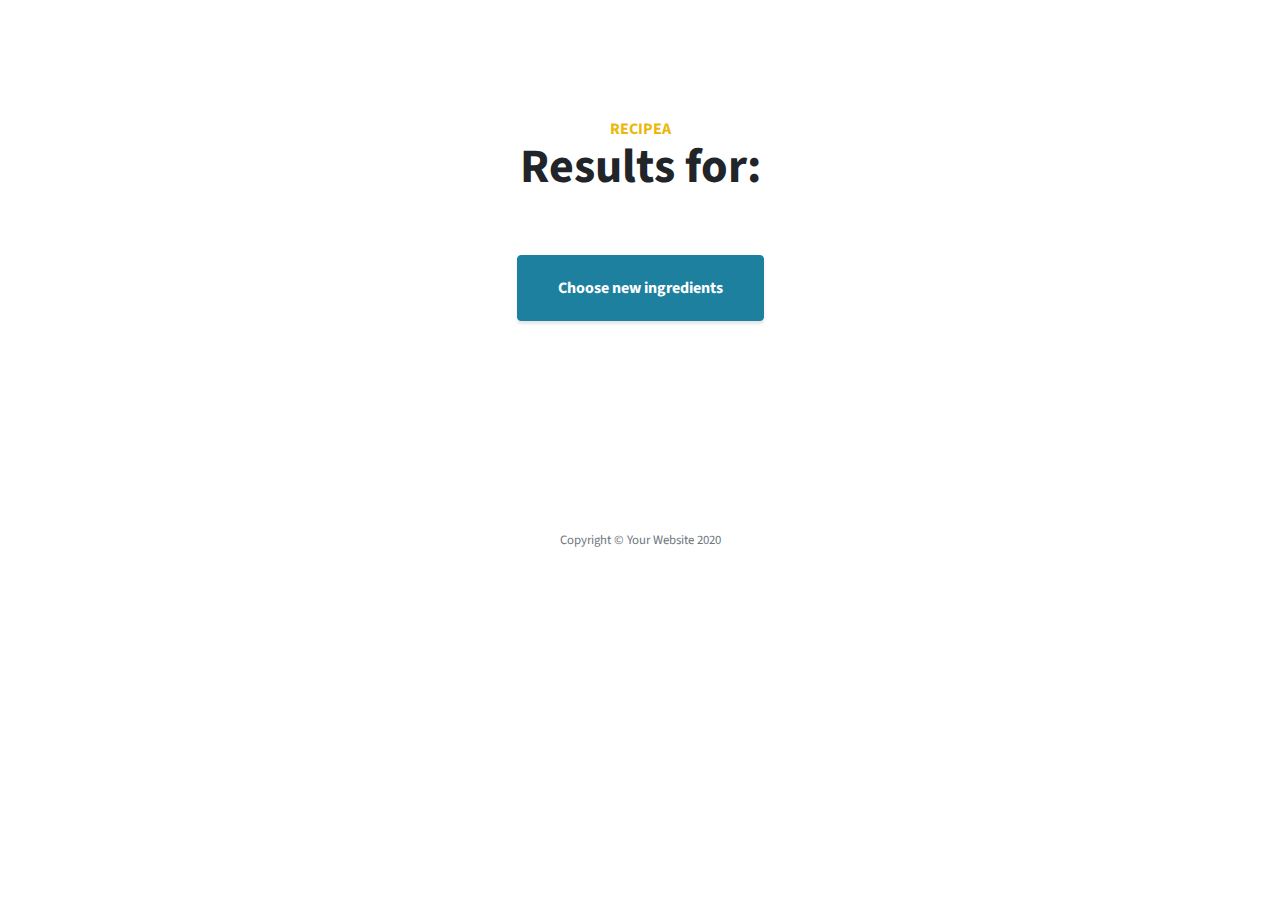
==== generated.html @ 521752c6 "[+] generated page and fixed bugs" ====
<!DOCTYPE html>
<html lang="en">

<head>
    
    <meta charset="utf-8">
    <meta name="viewport" content="width=device-width, initial-scale=1, shrink-to-fit=no">
    <meta name="description" content="">
    <meta name="author" content="">
    
    <title>Recipea</title>
    
    <!-- Bootstrap Core CSS -->
    <link href="vendor/bootstrap/css/bootstrap.min.css" rel="stylesheet">
    
    <!-- Custom Fonts -->
    <link href="vendor/fontawesome-free/css/all.min.css" rel="stylesheet" type="text/css">
    <link href="https://fonts.googleapis.com/css?family=Source+Sans+Pro:300,400,700,300italic,400italic,700italic" rel="stylesheet" type="text/css">
    <link href="vendor/simple-line-icons/css/simple-line-icons.css" rel="stylesheet">
    
    <!-- Custom CSS -->
    <link href="css/stylish-portfolio.min.css" rel="stylesheet">
    
</head>

<body id="page-top">
    
    <!-- Navigation -->
    <!-- <a class="menu-toggle rounded" href="#">
        <i class="fas fa-bars"></i>
    </a>
    <nav id="sidebar-wrapper">
        <ul class="sidebar-nav">
            <li class="sidebar-brand">
                <a class="js-scroll-trigger" href="#page-top">Start Bootstrap</a>
            </li>
            <li class="sidebar-nav-item">
                <a class="js-scroll-trigger" href="#page-top">Home</a>
            </li>
            <li class="sidebar-nav-item">
                <a class="js-scroll-trigger" href="#about">About</a>
            </li>
            <li class="sidebar-nav-item">
                <a class="js-scroll-trigger" href="#services">Services</a>
            </li>
            <li class="sidebar-nav-item">
                <a class="js-scroll-trigger" href="#portfolio">Portfolio</a>
            </li>
            <li class="sidebar-nav-item">
                <a class="js-scroll-trigger" href="#contact">Contact</a>
            </li>
        </ul>
    </nav> -->
    
    <!-- Header -->
    
    
    <!-- Portfolio -->
    <section class="content-section" id="results">
        <div class="container">
            <div class="content-section-heading text-center">
                <h3 class="text-secondary mb-0">RECIPEA</h3>
                <h2 class="mb-5">Results for:</h2>
                <h2 class="text-secondary mb-0" id="result-array"></h2>
                <a class="btn btn-primary btn-xl js-scroll-trigger" style="margin: 10px;" href="ingredients.html">Choose new ingredients</a>
            </div>
            <div class="row no-gutters" id="results-items">
                <!-- <div class="col-lg-6">
                    <a class="portfolio-item" href="#!">
                        <div class="caption">
                            <div class="caption-content">
                                <div class="h2">Stationary</div>
                                <p class="mb-0">A yellow pencil with envelopes on a clean, blue backdrop!</p>
                            </div>
                        </div>
                        <img class="img-fluid" src="img/portfolio-1.jpg" alt="">
                    </a>
                </div>
                <div class="col-lg-6">
                    <a class="portfolio-item" href="#!">
                        <div class="caption">
                            <div class="caption-content">
                                <div class="h2">Ice Cream</div>
                                <p class="mb-0">A dark blue background with a colored pencil, a clip, and a tiny ice cream cone!</p>
                            </div>
                        </div>
                        <img class="img-fluid" src="img/portfolio-2.jpg" alt="">
                    </a>
                </div>
                <div class="col-lg-6">
                    <a class="portfolio-item" href="#!">
                        <div class="caption">
                            <div class="caption-content">
                                <div class="h2">Strawberries</div>
                                <p class="mb-0">Strawberries are such a tasty snack, especially with a little sugar on top!</p>
                            </div>
                        </div>
                        <img class="img-fluid" src="img/portfolio-3.jpg" alt="">
                    </a>
                </div>
                <div class="col-lg-6">
                    <a class="portfolio-item" href="#!">
                        <div class="caption">
                            <div class="caption-content">
                                <div class="h2">Workspace</div>
                                <p class="mb-0">A yellow workspace with some scissors, pencils, and other objects.</p>
                            </div>
                        </div>
                        <img class="img-fluid" src="img/portfolio-4.jpg" alt="">
                    </a>
                </div> -->
            </div>
        </div>
    </section>
    
    
    <!-- Footer -->
    <footer class="footer text-center">
        <div class="container">
            <!-- <ul class="list-inline mb-5">
                <li class="list-inline-item">
                    <a class="social-link rounded-circle text-white mr-3" href="#!">
                        <i class="icon-social-facebook"></i>
                    </a>
                </li>
                <li class="list-inline-item">
                    <a class="social-link rounded-circle text-white mr-3" href="#!">
                        <i class="icon-social-twitter"></i>
                    </a>
                </li>
                <li class="list-inline-item">
                    <a class="social-link rounded-circle text-white" href="#!">
                        <i class="icon-social-github"></i>
                    </a>
                </li>
            </ul> -->
            <p class="text-muted small mb-0">Copyright &copy; Your Website 2020</p>
        </div>
    </footer>
    
    <!-- Scroll to Top Button-->
    <a class="scroll-to-top rounded js-scroll-trigger" href="#page-top">
        <i class="fas fa-angle-up"></i>
    </a>
    
    <!-- Bootstrap core JavaScript -->
    <script src="vendor/jquery/jquery.min.js"></script>
    <script src="vendor/bootstrap/js/bootstrap.bundle.min.js"></script>
    
    <!-- Plugin JavaScript -->
    <script src="vendor/jquery-easing/jquery.easing.min.js"></script>
    
    <!-- Custom scripts for this template -->
    <script src="js/stylish-portfolio.min.js"></script>
    <script src="js/script.js"></script>
    
    <script>
        
        var ingredients = sessionStorage.getItem('ingredients');
        console.log(ingredients);

        var tags = ""
        for (var i = 0;i <ingredients.length; i++) {
            if (ingredients[i] != "+") {
                tags = tags + ingredients[i]
            }
            console.log(tags)
        } 
        

        var resultText = document.getElementById("result-array")
        resultText.innerHTML = tags


        
        const getRecipes = async () => {
            var response = await fetch(`https://api.spoonacular.com/recipes/findByIngredients?ingredients=${ingredients}&apiKey=17aacff51e834c24acb4cd2dcdea4cce`);
            console.log(response)
            const myJson = await response.json(); //extract JSON from the http response
            // do something with myJson
            console.log(myJson)
            var portfolio = document.getElementById("results-items")
            console.log(portfolio)
            
            for (var i = 0; i<myJson.length; i++) {
                var card = document.createElement('div')
                card.className = "col-lg-6"
                var a = document.createElement('a')
                a.className = "portfolio-item"
                a.href = `recipe.html?${myJson[i]["title"]}=${myJson[i]["id"]}`
                var caption = document.createElement('div')
                caption.className = "caption"
                var captionContent = document.createElement('div')
                captionContent.className = "caption-content"
                var header = document.createElement('div')
                header.className = "h2"
                header.innerHTML = myJson[i]["title"]
                var text = document.createElement('p')
                text.className = "mb-0"
                text.innerHTML = ""
                var img = document.createElement('img')
                img.className = "img-fluid"
                img.src = myJson[i]["image"]
                card.append(a)
                a.append(caption)
                a.append(img)
                caption.append(captionContent)
                captionContent.append(header)
                captionContent.append(text)
                portfolio.append(card)
            }
        }

        getRecipes()
        
    </script>
    
</body>

</html>
---- vendor/simple-line-icons/css/simple-line-icons.css ----
/*
* Font Face
*/
@font-face {
  font-family: 'simple-line-icons';
  src: url('../fonts/Simple-Line-Icons.eot?v=2.4.0');
  src: url('../fonts/Simple-Line-Icons.eot?v=2.4.0#iefix') format('embedded-opentype'), url('../fonts/Simple-Line-Icons.woff2?v=2.4.0') format('woff2'), url('../fonts/Simple-Line-Icons.ttf?v=2.4.0') format('truetype'), url('../fonts/Simple-Line-Icons.woff?v=2.4.0') format('woff'), url('../fonts/Simple-Line-Icons.svg?v=2.4.0#simple-line-icons') format('svg');
  font-weight: normal;
  font-style: normal;
}
/*
 Use the following code if you want to have a class per icon.
 Instead of a list of all class selectors, you can use the generic [class*="icon-"] selector,
 but it's slower.
*/
.icon-user,
.icon-people,
.icon-user-female,
.icon-user-follow,
.icon-user-following,
.icon-user-unfollow,
.icon-login,
.icon-logout,
.icon-emotsmile,
.icon-phone,
.icon-call-end,
.icon-call-in,
.icon-call-out,
.icon-map,
.icon-location-pin,
.icon-direction,
.icon-directions,
.icon-compass,
.icon-layers,
.icon-menu,
.icon-list,
.icon-options-vertical,
.icon-options,
.icon-arrow-down,
.icon-arrow-left,
.icon-arrow-right,
.icon-arrow-up,
.icon-arrow-up-circle,
.icon-arrow-left-circle,
.icon-arrow-right-circle,
.icon-arrow-down-circle,
.icon-check,
.icon-clock,
.icon-plus,
.icon-minus,
.icon-close,
.icon-event,
.icon-exclamation,
.icon-organization,
.icon-trophy,
.icon-screen-smartphone,
.icon-screen-desktop,
.icon-plane,
.icon-notebook,
.icon-mustache,
.icon-mouse,
.icon-magnet,
.icon-energy,
.icon-disc,
.icon-cursor,
.icon-cursor-move,
.icon-crop,
.icon-chemistry,
.icon-speedometer,
.icon-shield,
.icon-screen-tablet,
.icon-magic-wand,
.icon-hourglass,
.icon-graduation,
.icon-ghost,
.icon-game-controller,
.icon-fire,
.icon-eyeglass,
.icon-envelope-open,
.icon-envelope-letter,
.icon-bell,
.icon-badge,
.icon-anchor,
.icon-wallet,
.icon-vector,
.icon-speech,
.icon-puzzle,
.icon-printer,
.icon-present,
.icon-playlist,
.icon-pin,
.icon-picture,
.icon-handbag,
.icon-globe-alt,
.icon-globe,
.icon-folder-alt,
.icon-folder,
.icon-film,
.icon-feed,
.icon-drop,
.icon-drawer,
.icon-docs,
.icon-doc,
.icon-diamond,
.icon-cup,
.icon-calculator,
.icon-bubbles,
.icon-briefcase,
.icon-book-open,
.icon-basket-loaded,
.icon-basket,
.icon-bag,
.icon-action-undo,
.icon-action-redo,
.icon-wrench,
.icon-umbrella,
.icon-trash,
.icon-tag,
.icon-support,
.icon-frame,
.icon-size-fullscreen,
.icon-size-actual,
.icon-shuffle,
.icon-share-alt,
.icon-share,
.icon-rocket,
.icon-question,
.icon-pie-chart,
.icon-pencil,
.icon-note,
.icon-loop,
.icon-home,
.icon-grid,
.icon-graph,
.icon-microphone,
.icon-music-tone-alt,
.icon-music-tone,
.icon-earphones-alt,
.icon-earphones,
.icon-equalizer,
.icon-like,
.icon-dislike,
.icon-control-start,
.icon-control-rewind,
.icon-control-play,
.icon-control-pause,
.icon-control-forward,
.icon-control-end,
.icon-volume-1,
.icon-volume-2,
.icon-volume-off,
.icon-calendar,
.icon-bulb,
.icon-chart,
.icon-ban,
.icon-bubble,
.icon-camrecorder,
.icon-camera,
.icon-cloud-download,
.icon-cloud-upload,
.icon-envelope,
.icon-eye,
.icon-flag,
.icon-heart,
.icon-info,
.icon-key,
.icon-link,
.icon-lock,
.icon-lock-open,
.icon-magnifier,
.icon-magnifier-add,
.icon-magnifier-remove,
.icon-paper-clip,
.icon-paper-plane,
.icon-power,
.icon-refresh,
.icon-reload,
.icon-settings,
.icon-star,
.icon-symbol-female,
.icon-symbol-male,
.icon-target,
.icon-credit-card,
.icon-paypal,
.icon-social-tumblr,
.icon-social-twitter,
.icon-social-facebook,
.icon-social-instagram,
.icon-social-linkedin,
.icon-social-pinterest,
.icon-social-github,
.icon-social-google,
.icon-social-reddit,
.icon-social-skype,
.icon-social-dribbble,
.icon-social-behance,
.icon-social-foursqare,
.icon-social-soundcloud,
.icon-social-spotify,
.icon-social-stumbleupon,
.icon-social-youtube,
.icon-social-dropbox,
.icon-social-vkontakte,
.icon-social-steam {
  font-family: 'simple-line-icons';
  speak: none;
  font-style: normal;
  font-weight: normal;
  font-variant: normal;
  text-transform: none;
  line-height: 1;
  /* Better Font Rendering =========== */
  -webkit-font-smoothing: antialiased;
  -moz-osx-font-smoothing: grayscale;
}
.icon-user:before {
  content: "\e005";
}
.icon-people:before {
  content: "\e001";
}
.icon-user-female:before {
  content: "\e000";
}
.icon-user-follow:before {
  content: "\e002";
}
.icon-user-following:before {
  content: "\e003";
}
.icon-user-unfollow:before {
  content: "\e004";
}
.icon-login:before {
  content: "\e066";
}
.icon-logout:before {
  content: "\e065";
}
.icon-emotsmile:before {
  content: "\e021";
}
.icon-phone:before {
  content: "\e600";
}
.icon-call-end:before {
  content: "\e048";
}
.icon-call-in:before {
  content: "\e047";
}
.icon-call-out:before {
  content: "\e046";
}
.icon-map:before {
  content: "\e033";
}
.icon-location-pin:before {
  content: "\e096";
}
.icon-direction:before {
  content: "\e042";
}
.icon-directions:before {
  content: "\e041";
}
.icon-compass:before {
  content: "\e045";
}
.icon-layers:before {
  content: "\e034";
}
.icon-menu:before {
  content: "\e601";
}
.icon-list:before {
  content: "\e067";
}
.icon-options-vertical:before {
  content: "\e602";
}
.icon-options:before {
  content: "\e603";
}
.icon-arrow-down:before {
  content: "\e604";
}
.icon-arrow-left:before {
  content: "\e605";
}
.icon-arrow-right:before {
  content: "\e606";
}
.icon-arrow-up:before {
  content: "\e607";
}
.icon-arrow-up-circle:before {
  content: "\e078";
}
.icon-arrow-left-circle:before {
  content: "\e07a";
}
.icon-arrow-right-circle:before {
  content: "\e079";
}
.icon-arrow-down-circle:before {
  content: "\e07b";
}
.icon-check:before {
  content: "\e080";
}
.icon-clock:before {
  content: "\e081";
}
.icon-plus:before {
  content: "\e095";
}
.icon-minus:before {
  content: "\e615";
}
.icon-close:before {
  content: "\e082";
}
.icon-event:before {
  content: "\e619";
}
.icon-exclamation:before {
  content: "\e617";
}
.icon-organization:before {
  content: "\e616";
}
.icon-trophy:before {
  content: "\e006";
}
.icon-screen-smartphone:before {
  content: "\e010";
}
.icon-screen-desktop:before {
  content: "\e011";
}
.icon-plane:before {
  content: "\e012";
}
.icon-notebook:before {
  content: "\e013";
}
.icon-mustache:before {
  content: "\e014";
}
.icon-mouse:before {
  content: "\e015";
}
.icon-magnet:before {
  content: "\e016";
}
.icon-energy:before {
  content: "\e020";
}
.icon-disc:before {
  content: "\e022";
}
.icon-cursor:before {
  content: "\e06e";
}
.icon-cursor-move:before {
  content: "\e023";
}
.icon-crop:before {
  content: "\e024";
}
.icon-chemistry:before {
  content: "\e026";
}
.icon-speedometer:before {
  content: "\e007";
}
.icon-shield:before {
  content: "\e00e";
}
.icon-screen-tablet:before {
  content: "\e00f";
}
.icon-magic-wand:before {
  content: "\e017";
}
.icon-hourglass:before {
  content: "\e018";
}
.icon-graduation:before {
  content: "\e019";
}
.icon-ghost:before {
  content: "\e01a";
}
.icon-game-controller:before {
  content: "\e01b";
}
.icon-fire:before {
  content: "\e01c";
}
.icon-eyeglass:before {
  content: "\e01d";
}
.icon-envelope-open:before {
  content: "\e01e";
}
.icon-envelope-letter:before {
  content: "\e01f";
}
.icon-bell:before {
  content: "\e027";
}
.icon-badge:before {
  content: "\e028";
}
.icon-anchor:before {
  content: "\e029";
}
.icon-wallet:before {
  content: "\e02a";
}
.icon-vector:before {
  content: "\e02b";
}
.icon-speech:before {
  content: "\e02c";
}
.icon-puzzle:before {
  content: "\e02d";
}
.icon-printer:before {
  content: "\e02e";
}
.icon-present:before {
  content: "\e02f";
}
.icon-playlist:before {
  content: "\e030";
}
.icon-pin:before {
  content: "\e031";
}
.icon-picture:before {
  content: "\e032";
}
.icon-handbag:before {
  content: "\e035";
}
.icon-globe-alt:before {
  content: "\e036";
}
.icon-globe:before {
  content: "\e037";
}
.icon-folder-alt:before {
  content: "\e039";
}
.icon-folder:before {
  content: "\e089";
}
.icon-film:before {
  content: "\e03a";
}
.icon-feed:before {
  content: "\e03b";
}
.icon-drop:before {
  content: "\e03e";
}
.icon-drawer:before {
  content: "\e03f";
}
.icon-docs:before {
  content: "\e040";
}
.icon-doc:before {
  content: "\e085";
}
.icon-diamond:before {
  content: "\e043";
}
.icon-cup:before {
  content: "\e044";
}
.icon-calculator:before {
  content: "\e049";
}
.icon-bubbles:before {
  content: "\e04a";
}
.icon-briefcase:before {
  content: "\e04b";
}
.icon-book-open:before {
  content: "\e04c";
}
.icon-basket-loaded:before {
  content: "\e04d";
}
.icon-basket:before {
  content: "\e04e";
}
.icon-bag:before {
  content: "\e04f";
}
.icon-action-undo:before {
  content: "\e050";
}
.icon-action-redo:before {
  content: "\e051";
}
.icon-wrench:before {
  content: "\e052";
}
.icon-umbrella:before {
  content: "\e053";
}
.icon-trash:before {
  content: "\e054";
}
.icon-tag:before {
  content: "\e055";
}
.icon-support:before {
  content: "\e056";
}
.icon-frame:before {
  content: "\e038";
}
.icon-size-fullscreen:before {
  content: "\e057";
}
.icon-size-actual:before {
  content: "\e058";
}
.icon-shuffle:before {
  content: "\e059";
}
.icon-share-alt:before {
  content: "\e05a";
}
.icon-share:before {
  content: "\e05b";
}
.icon-rocket:before {
  content: "\e05c";
}
.icon-question:before {
  content: "\e05d";
}
.icon-pie-chart:before {
  content: "\e05e";
}
.icon-pencil:before {
  content: "\e05f";
}
.icon-note:before {
  content: "\e060";
}
.icon-loop:before {
  content: "\e064";
}
.icon-home:before {
  content: "\e069";
}
.icon-grid:before {
  content: "\e06a";
}
.icon-graph:before {
  content: "\e06b";
}
.icon-microphone:before {
  content: "\e063";
}
.icon-music-tone-alt:before {
  content: "\e061";
}
.icon-music-tone:before {
  content: "\e062";
}
.icon-earphones-alt:before {
  content: "\e03c";
}
.icon-earphones:before {
  content: "\e03d";
}
.icon-equalizer:before {
  content: "\e06c";
}
.icon-like:before {
  content: "\e068";
}
.icon-dislike:before {
  content: "\e06d";
}
.icon-control-start:before {
  content: "\e06f";
}
.icon-control-rewind:before {
  content: "\e070";
}
.icon-control-play:before {
  content: "\e071";
}
.icon-control-pause:before {
  content: "\e072";
}
.icon-control-forward:before {
  content: "\e073";
}
.icon-control-end:before {
  content: "\e074";
}
.icon-volume-1:before {
  content: "\e09f";
}
.icon-volume-2:before {
  content: "\e0a0";
}
.icon-volume-off:before {
  content: "\e0a1";
}
.icon-calendar:before {
  content: "\e075";
}
.icon-bulb:before {
  content: "\e076";
}
.icon-chart:before {
  content: "\e077";
}
.icon-ban:before {
  content: "\e07c";
}
.icon-bubble:before {
  content: "\e07d";
}
.icon-camrecorder:before {
  content: "\e07e";
}
.icon-camera:before {
  content: "\e07f";
}
.icon-cloud-download:before {
  content: "\e083";
}
.icon-cloud-upload:before {
  content: "\e084";
}
.icon-envelope:before {
  content: "\e086";
}
.icon-eye:before {
  content: "\e087";
}
.icon-flag:before {
  content: "\e088";
}
.icon-heart:before {
  content: "\e08a";
}
.icon-info:before {
  content: "\e08b";
}
.icon-key:before {
  content: "\e08c";
}
.icon-link:before {
  content: "\e08d";
}
.icon-lock:before {
  content: "\e08e";
}
.icon-lock-open:before {
  content: "\e08f";
}
.icon-magnifier:before {
  content: "\e090";
}
.icon-magnifier-add:before {
  content: "\e091";
}
.icon-magnifier-remove:before {
  content: "\e092";
}
.icon-paper-clip:before {
  content: "\e093";
}
.icon-paper-plane:before {
  content: "\e094";
}
.icon-power:before {
  content: "\e097";
}
.icon-refresh:before {
  content: "\e098";
}
.icon-reload:before {
  content: "\e099";
}
.icon-settings:before {
  content: "\e09a";
}
.icon-star:before {
  content: "\e09b";
}
.icon-symbol-female:before {
  content: "\e09c";
}
.icon-symbol-male:before {
  content: "\e09d";
}
.icon-target:before {
  content: "\e09e";
}
.icon-credit-card:before {
  content: "\e025";
}
.icon-paypal:before {
  content: "\e608";
}
.icon-social-tumblr:before {
  content: "\e00a";
}
.icon-social-twitter:before {
  content: "\e009";
}
.icon-social-facebook:before {
  content: "\e00b";
}
.icon-social-instagram:before {
  content: "\e609";
}
.icon-social-linkedin:before {
  content: "\e60a";
}
.icon-social-pinterest:before {
  content: "\e60b";
}
.icon-social-github:before {
  content: "\e60c";
}
.icon-social-google:before {
  content: "\e60d";
}
.icon-social-reddit:before {
  content: "\e60e";
}
.icon-social-skype:before {
  content: "\e60f";
}
.icon-social-dribbble:before {
  content: "\e00d";
}
.icon-social-behance:before {
  content: "\e610";
}
.icon-social-foursqare:before {
  content: "\e611";
}
.icon-social-soundcloud:before {
  content: "\e612";
}
.icon-social-spotify:before {
  content: "\e613";
}
.icon-social-stumbleupon:before {
  content: "\e614";
}
.icon-social-youtube:before {
  content: "\e008";
}
.icon-social-dropbox:before {
  content: "\e00c";
}
.icon-social-vkontakte:before {
  content: "\e618";
}
.icon-social-steam:before {
  content: "\e620";
}
---- css/stylish-portfolio.min.css ----
/*!
 * Start Bootstrap - Stylish Portfolio v5.0.9 (https://startbootstrap.com/theme/stylish-portfolio)
 * Copyright 2013-2020 Start Bootstrap
 * Licensed under MIT (https://github.com/StartBootstrap/startbootstrap-stylish-portfolio/blob/master/LICENSE)
 */body,html{width:100%;height:100%}body{font-family:'Source Sans Pro'}.btn-xl{padding:1.25rem 2.5rem}.content-section{padding-top:7.5rem;padding-bottom:7.5rem}.content-section-heading h2{font-size:3rem}.content-section-heading h3{font-size:1rem;text-transform:uppercase}h1,h2,h3,h4,h5,h6{font-weight:700}.text-faded{color:rgba(255,255,255,.7)}.map{height:30rem}@media (max-width:992px){.map{height:75%}}.map iframe{pointer-events:none}.scroll-to-top{position:fixed;right:15px;bottom:15px;display:none;width:50px;height:50px;text-align:center;color:#fff;background:rgba(52,58,64,.5);line-height:45px}.scroll-to-top:focus,.scroll-to-top:hover{color:#fff}.scroll-to-top:hover{background:#343a40}.scroll-to-top i{font-weight:800}.masthead{min-height:30rem;position:relative;display:table;width:100%;height:auto;padding-top:8rem;padding-bottom:8rem;background:linear-gradient(90deg,rgba(255,255,255,.1) 0,rgba(255,255,255,.1) 100%),url(../img/bg-masthead.jpg);background-position:center center;background-repeat:no-repeat;background-size:cover}.masthead h1{font-size:4rem;margin:0;padding:0}@media (min-width:992px){.masthead{height:100vh}.masthead h1{font-size:5.5rem}}#sidebar-wrapper{position:fixed;z-index:2;right:0;width:250px;height:100%;transition:all .4s ease 0s;transform:translateX(250px);background:#1d809f;border-left:1px solid rgba(255,255,255,.1)}.sidebar-nav{position:absolute;top:0;width:250px;margin:0;padding:0;list-style:none}.sidebar-nav li.sidebar-nav-item a{display:block;text-decoration:none;color:#fff;padding:15px}.sidebar-nav li a:hover{text-decoration:none;color:#fff;background:rgba(255,255,255,.2)}.sidebar-nav li a:active,.sidebar-nav li a:focus{text-decoration:none}.sidebar-nav>.sidebar-brand{font-size:1.2rem;background:rgba(52,58,64,.1);height:80px;line-height:50px;padding-top:15px;padding-bottom:15px;padding-left:15px}.sidebar-nav>.sidebar-brand a{color:#fff}.sidebar-nav>.sidebar-brand a:hover{color:#fff;background:0 0}#sidebar-wrapper.active{right:250px;width:250px;transition:all .4s ease 0s}.menu-toggle{position:fixed;right:15px;top:15px;width:50px;height:50px;text-align:center;color:#fff;background:rgba(52,58,64,.5);line-height:50px;z-index:999}.menu-toggle:focus,.menu-toggle:hover{color:#fff}.menu-toggle:hover{background:#343a40}.service-icon{background-color:#fff;color:#1d809f;height:7rem;width:7rem;display:block;line-height:7.5rem;font-size:2.25rem;box-shadow:0 3px 3px 0 rgba(0,0,0,.1)}.callout{padding:15rem 0;background:linear-gradient(90deg,rgba(255,255,255,.1) 0,rgba(255,255,255,.1) 100%),url(../img/bg-callout.jpg);background-position:center center;background-repeat:no-repeat;background-size:cover}.callout h2{font-size:3.5rem;font-weight:700;display:block;max-width:30rem}.portfolio-item{display:block;position:relative;overflow:hidden;max-width:530px;margin:auto auto 1rem}.portfolio-item .caption{display:flex;height:100%;width:100%;background-color:rgba(33,37,41,.2);position:absolute;top:0;bottom:0;z-index:1}.portfolio-item .caption .caption-content{color:#fff;margin:auto 2rem 2rem}.portfolio-item .caption .caption-content h2{font-size:.8rem;text-transform:uppercase}.portfolio-item .caption .caption-content p{font-weight:300;font-size:1.2rem}@media (min-width:992px){.portfolio-item{max-width:none;margin:0}.portfolio-item .caption{transition:background-color .7s,-webkit-clip-path .25s ease-out;transition:clip-path .25s ease-out,background-color .7s;transition:clip-path .25s ease-out,background-color .7s,-webkit-clip-path .25s ease-out;-webkit-clip-path:inset(0);clip-path:inset(0)}.portfolio-item .caption .caption-content{transition:opacity .25s;margin-left:5rem;margin-right:5rem;margin-bottom:5rem}.portfolio-item img{transition:-webkit-clip-path .25s ease-out;transition:clip-path .25s ease-out;transition:clip-path .25s ease-out,-webkit-clip-path .25s ease-out;-webkit-clip-path:inset(-1px);clip-path:inset(-1px)}.portfolio-item:hover img{-webkit-clip-path:inset(2rem);clip-path:inset(2rem)}.portfolio-item:hover .caption{background-color:rgba(29,128,159,.9);-webkit-clip-path:inset(2rem);clip-path:inset(2rem)}}.map iframe{height:100%;width:100%;border:0}footer.footer{padding-top:5rem;padding-bottom:5rem}footer.footer .social-link{display:block;height:4rem;width:4rem;line-height:4.3rem;font-size:1.5rem;background-color:#1d809f;transition:background-color .15s ease-in-out;box-shadow:0 3px 3px 0 rgba(0,0,0,.1)}footer.footer .social-link:hover{background-color:#155d74;text-decoration:none}a{color:#1d809f}a:active,a:focus,a:hover{color:#155d74}.btn-primary{background-color:#1d809f!important;border-color:#1d809f!important;color:#fff!important}.btn-primary:active,.btn-primary:focus,.btn-primary:hover{background-color:#155d74!important;border-color:#155d74!important}.btn-secondary{background-color:#ecb807!important;border-color:#ecb807!important;color:#fff!important}.btn-secondary:active,.btn-secondary:focus,.btn-secondary:hover{background-color:#ba9106!important;border-color:#ba9106!important}.btn-dark{color:#fff!important}.btn{box-shadow:0 3px 3px 0 rgba(0,0,0,.1);font-weight:700}.bg-primary{background-color:#1d809f!important}.text-primary{color:#1d809f!important}.text-secondary{color:#ecb807!important}
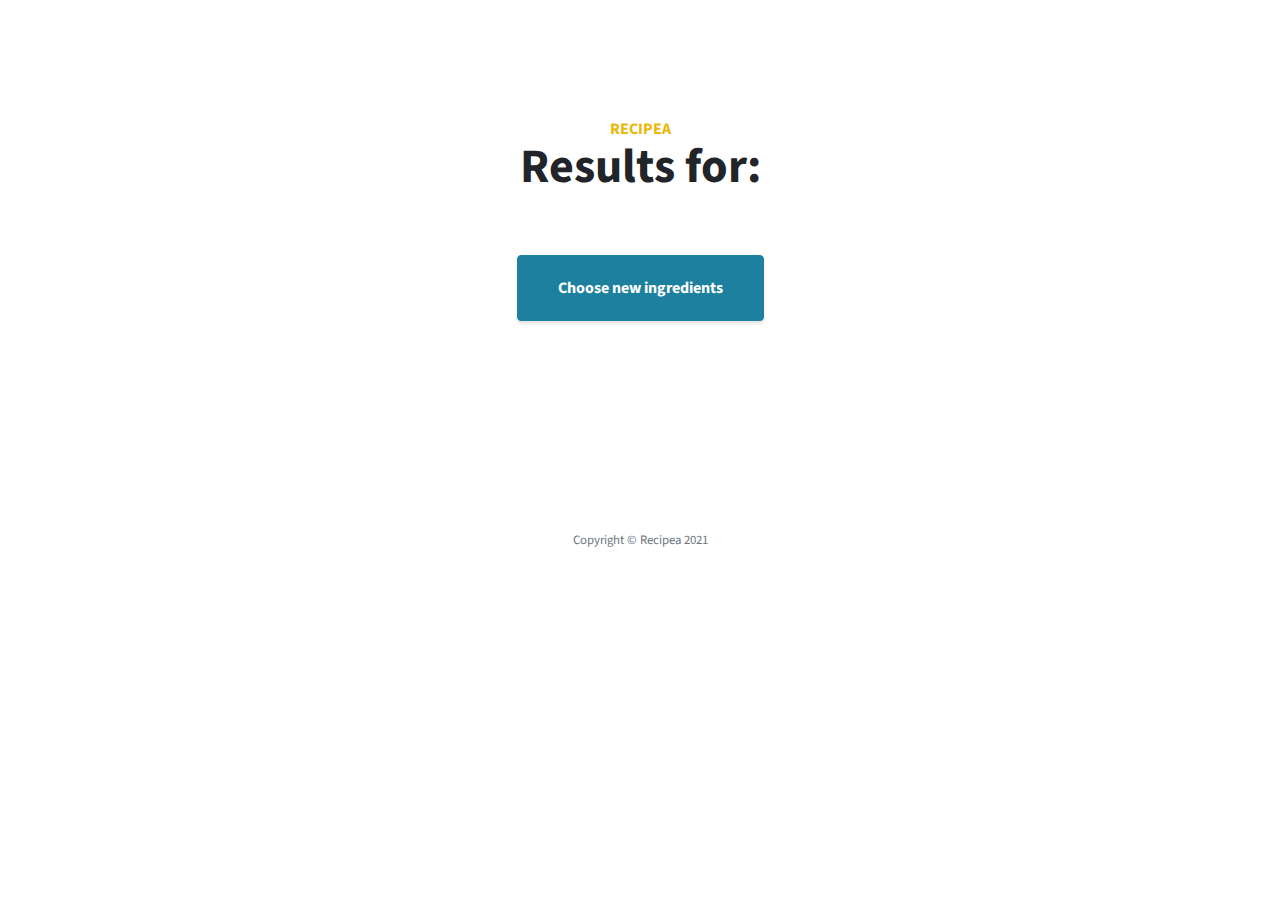
==== commit b65f6520: "[-] comments in code" ====
--- a/generated.html
+++ b/generated.html
@@ -134,7 +134,7 @@
                     </a>
                 </li>
             </ul> -->
-            <p class="text-muted small mb-0">Copyright &copy; Your Website 2020</p>
+            <p class="text-muted small mb-0">Copyright &copy; Recipea 2021</p>
         </div>
     </footer>
     
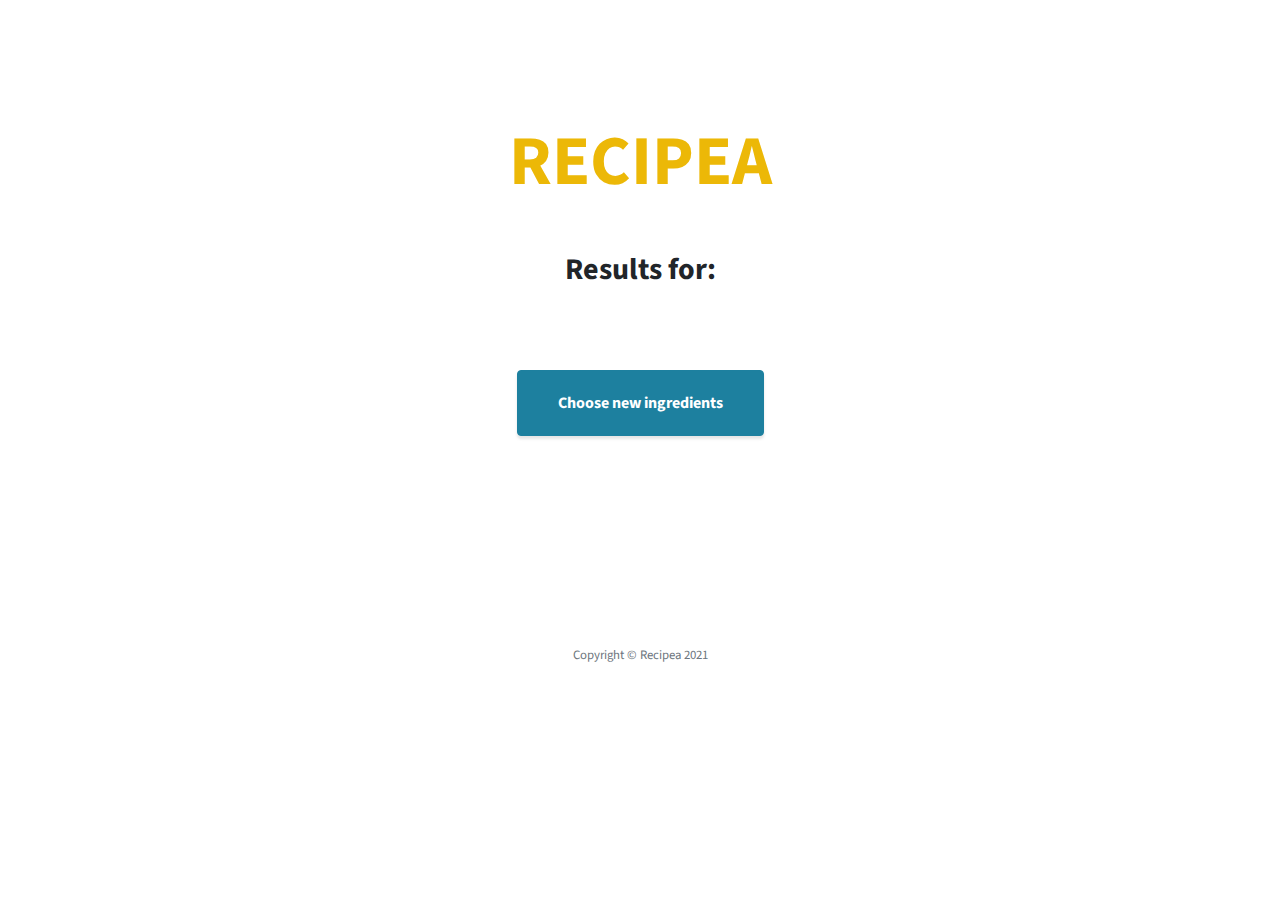
==== commit ddbdcb7c: "[fix] bug fixes and minor corrections" ====
--- a/generated.html
+++ b/generated.html
@@ -59,9 +59,12 @@
     <section class="content-section" id="results">
         <div class="container">
             <div class="content-section-heading text-center">
-                <h3 class="text-secondary mb-0">RECIPEA</h3>
-                <h2 class="mb-5">Results for:</h2>
-                <h2 class="text-secondary mb-0" id="result-array"></h2>
+                <a href="/index.html"><h1 style="font-size: 70px;" class="text-secondary mb-0">RECIPEA</h1></a>
+                <br>
+                <br>
+                <h2 style="font-size: 30px;" class="mb-5">Results for:</h2>
+                <p style="font-size: 30px;" class="text-secondary mb-0" id="result-array"></p>
+                <br>
                 <a class="btn btn-primary btn-xl js-scroll-trigger" style="margin: 10px;" href="ingredients.html">Choose new ingredients</a>
             </div>
             <div class="row no-gutters" id="results-items">
@@ -169,7 +172,7 @@
         
 
         var resultText = document.getElementById("result-array")
-        resultText.innerHTML = tags
+        resultText.innerHTML = tags.replaceAll(",", ",<br>")
 
 
         
@@ -201,6 +204,8 @@
                 var img = document.createElement('img')
                 img.className = "img-fluid"
                 img.src = myJson[i]["image"]
+                img.style.width = "600px"
+                a.style.margin = "20px"
                 card.append(a)
                 a.append(caption)
                 a.append(img)
